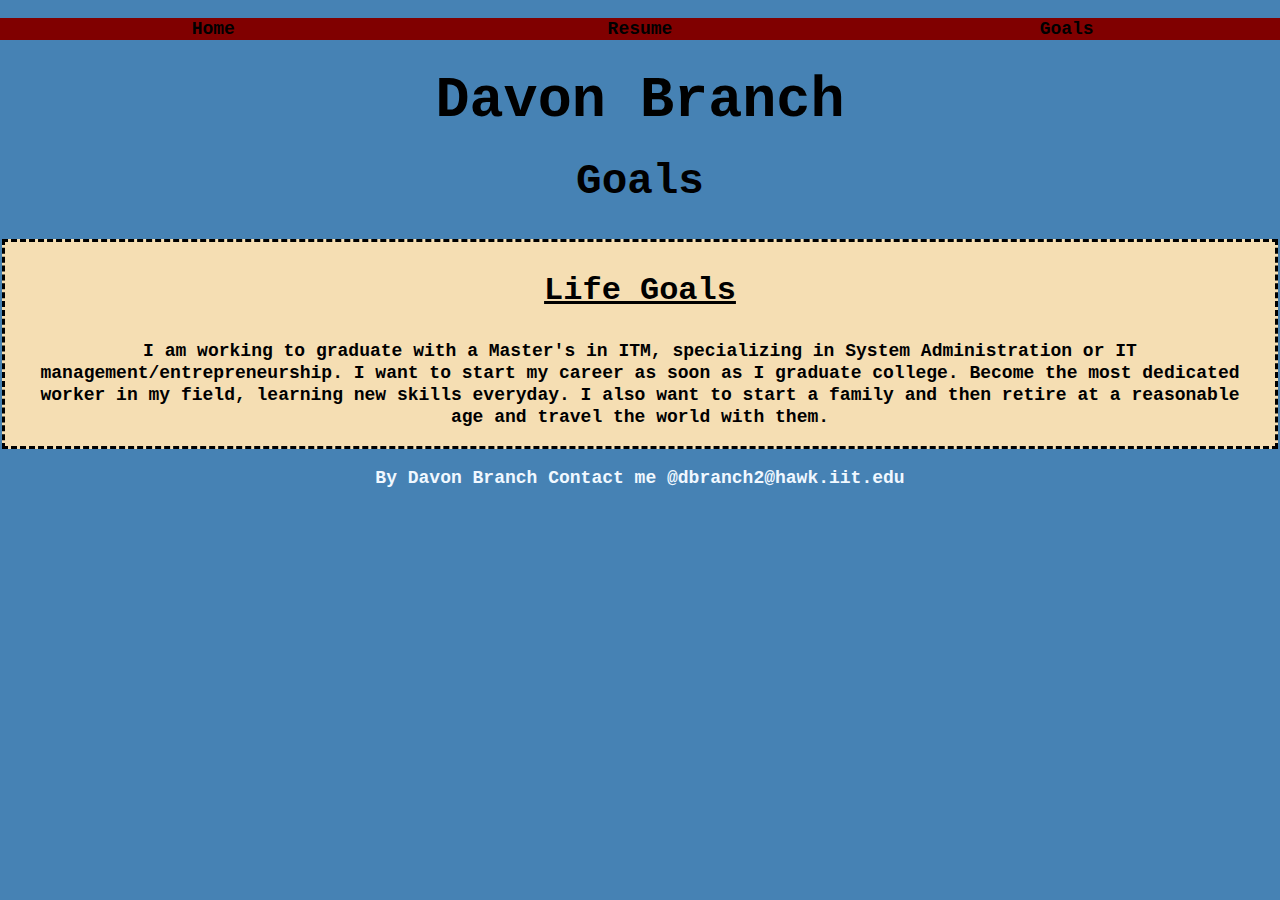
==== goals/index.html @ ab07bc75 "changed goals section to paragraph form" ====
<!DOCTYPE html>
<html lang="en">
<head>
  <meta charset="utf-8"/>
  <title>Davon's Goals</title>
  <meta name="viewport" content="width=device-width,initial-scale=1.0,shrink-to-fit=no"/>
  <link rel="stylesheet" href="../screen.css"/>
</head>
<body>
  <header id="header">
    <h1>Davon Branch</h1>
    <nav id="navigation">
      <ul>
        <li><a href="../">Home</a></li>
        <li><a href="../resume/">Resume</a></li>
        <li><a href="../goals/">Goals</a></li>
      </ul>
    </nav>
  </header>
  <main id="content">
    <h2>Goals</h2>
    <section>
      <h3>Life Goals</h3>
      <p>I am working to graduate with a Master's in ITM, specializing in
      System Administration or IT management/entrepreneurship. I want to start
      my career as soon as I graduate college. Become the most dedicated worker
      in my field, learning new skills everyday. I also want to start a family and
      then retire at a reasonable age and travel the world with them.
      </p>
    </section>
  </main>
  <footer id="footer">
    <p>By Davon Branch Contact me @dbranch2@hawk.iit.edu</p>
  </footer>
</body>
</html>
---- screen.css ----
body,
form {
  margin: 0;
  padding: 0;
}
html {
  background-color: steelblue;
  font-family: "Courier New", Courier, monospace;
  font-size: 1.125em; /*18 / 16*/
  line-height: 1.222em; /*22 / 18*/
}
body {
  padding-top: 2.444em; /*44 / 18*/
  padding-right: 1.222em; /*22 / 18*/
  padding-left: 1.222em; /*22 / 18*/
}
h1,
h2,
h3 {
  font-weight: bold;
  text-align: center;
}
h1 {
  font-size: 3.157em;
  line-height: 1.020em;
}
h2 {
  font-size: 2.369em;
  line-height: 1.032em;
}
h3 {
  font-size: 1.777em;
  line-height: 1.063em;
  text-decoration: underline;
  text-align: center;
}
li {
  font-weight: 900;
  text-align: center;
}
#content p {
  text-align: center;
  font-weight: 900;
}
#navigation ul {
  list-style-type: none;
  padding-bottom: 0;
  margin-left: 0;
  padding-left: 0;
}
#navigation {
  position: absolute;
  width: 100%;
  top: 0;
  left: 0;
}
#navigation li {
  float: left;
  width: 33.33333%;
}
#navigation a {
  display: block;
  width: 100%;
  text-align: center;
  text-decoration: none;
  color: black;
  background-color: maroon;
}
#navigation a:hover {
  background-color: white;
}
#content section,
#content h2,
#header h1 {
  color: black;
}
#content figcaption {
  font-family: "Courier New", Courier, monospace;
  font-size: 1.125em; /*18 / 16*/
  line-height: 1.222em; /*22 / 18*/
  text-align: center;
  font-weight: 900;
}
#content section {
  background-color: wheat;
  border-style: dashed;
}
#footer {
  font-family: "Courier New", Courier, monospace;
  color: aliceblue;
  text-align: center;
  font-weight: 900;
}
img {
  display: block;
  max-width: 100%;
}
@media screen and (min-width: 375px) {
  body {
    padding-right: 0.1173em;
    padding-left: 0.1173em;
  }
  h1 {
    line-height: 0.7em;
  }
  section {
    padding-left: 1em;
    padding-right: 1em;
  }
}
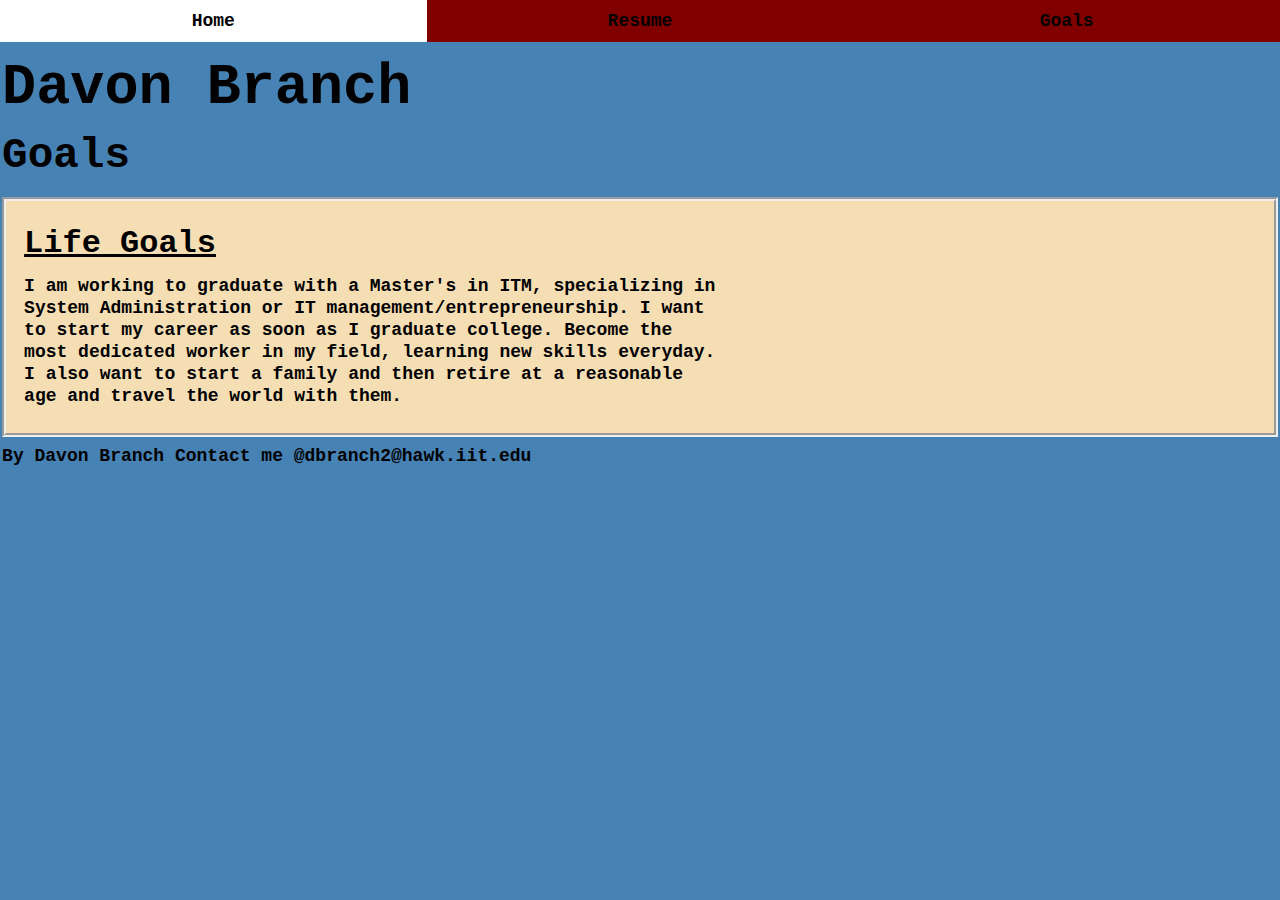
==== commit 5cc34364: "add modernizr" ====
--- a/goals/index.html
+++ b/goals/index.html
@@ -5,6 +5,8 @@
   <title>Davon's Goals</title>
   <meta name="viewport" content="width=device-width,initial-scale=1.0,shrink-to-fit=no"/>
   <link rel="stylesheet" href="../screen.css"/>
+  <link rel="stylesheet" href="//basehold.it/18"/>
+  <script src="js/modernizr.js"></script>
 </head>
 <body>
   <header id="header">
--- a/screen.css
+++ b/screen.css
@@ -1,3 +1,11 @@
+/* stylelint-disable */
+a,abbr,acronym,address,applet,article,aside,audio,b,big,blockquote,body,canvas,caption,center,cite,code,dd,del,details,dfn,div,dl,dt,em,embed,fieldset,figcaption,figure,footer,form,h1,h2,h3,h4,h5,h6,header,hgroup,html,i,iframe,img,ins,kbd,label,legend,li,mark,menu,
+nav,object,ol,output,p,pre,q,ruby,s,samp,section,small,span,strike,strong,sub,summary,sup,table,tbody,td,tfoot,th,thead,time,tr,tt,u,ul,var,video{margin:0;padding:0;border:0;font:inherit;vertical-align:baseline}article,aside,details,figcaption,figure,footer,header,hgroup,main,
+menu,nav,section{display:block}html{line-height:1}body{line-height:inherit}ol,ul{list-style:none}blockquote,q{quotes:none}blockquote:after,blockquote:before,q:after,q:before{content:'';content:none}table{border-collapse:collapse;border-spacing:0}
+/* stylelint-enable */
+
+/* Base Styles */
+
 body,
 form {
   margin: 0;
@@ -18,36 +26,45 @@
 h2,
 h3 {
   font-weight: bold;
-  text-align: center;
+  /*text-align: center;*/
+  padding-bottom: 0.444em; /*8 / 18*/
 }
 h1 {
-  font-size: 3.157em;
-  line-height: 1.020em;
+  font-size: 3.157em; /* 56.82 / 18 */
+  line-height: 1.020em; /* 57.95 / 56.82 */
+  padding-top: 0.444em; /*8 / 18*/
 }
 h2 {
-  font-size: 2.369em;
-  line-height: 1.032em;
+  font-size: 2.369em; /* 42.64 / 18 */
+  line-height: 1.032em; /* 44 / 42.64 */
 }
 h3 {
-  font-size: 1.777em;
-  line-height: 1.063em;
+  font-size: 1.777em; /* 32 / 18 */
+  line-height: 1.063em; /* 34 / 32 */
   text-decoration: underline;
-  text-align: center;
 }
 li {
   font-weight: 900;
-  text-align: center;
+  /*text-align: center;*/
+  list-style-type: disc;
+}
+ul li ul li {
+  list-style-type: circle;
+  list-style-position: inside;
 }
 #content p {
-  text-align: center;
+  /*text-align: center;*/
+  max-width: 700px;
   font-weight: 900;
 }
+/* Modular Styles */
 #navigation ul {
   list-style-type: none;
   padding-bottom: 0;
   margin-left: 0;
   padding-left: 0;
 }
+/* Layout Styles */
 #navigation {
   position: absolute;
   width: 100%;
@@ -55,6 +72,7 @@
   left: 0;
 }
 #navigation li {
+  list-style-type: none;
   float: left;
   width: 33.33333%;
 }
@@ -65,6 +83,8 @@
   text-decoration: none;
   color: black;
   background-color: maroon;
+  padding-top: 0.555em; /*10 / 18*/
+  padding-bottom: 0.555em; /*10 / 18*/
 }
 #navigation a:hover {
   background-color: white;
@@ -78,23 +98,30 @@
   font-family: "Courier New", Courier, monospace;
   font-size: 1.125em; /*18 / 16*/
   line-height: 1.222em; /*22 / 18*/
-  text-align: center;
+  /*text-align: center;*/
   font-weight: 900;
 }
 #content section {
   background-color: wheat;
-  border-style: dashed;
+  border-style: groove;
+  border-width: 0.277em;
+  padding-top: 1.444em; /*44 / 18*/
+  padding-bottom: 1.444em; /*44 / 18*/
 }
 #footer {
   font-family: "Courier New", Courier, monospace;
-  color: aliceblue;
-  text-align: center;
+  color: black;
+  /*text-align: center;*/
   font-weight: 900;
+  padding-top: 0.444em; /*8 / 18*/
+  padding-bottom: 0.444em; /*8 / 18*/
 }
+/* Responsive Media */
 img {
   display: block;
   max-width: 100%;
 }
+/* State Styles */
 @media screen and (min-width: 375px) {
   body {
     padding-right: 0.1173em;
@@ -108,3 +135,33 @@
     padding-right: 1em;
   }
 }
+@media screen and (min-width: 600px){
+  #introduction,
+  #facts {
+    width: 45.5vw;
+    float: left;
+    }
+   #pictures {
+     float: left;
+     }
+    .flexbox #content
+   {
+    display: flex;
+    flex-direction: row;
+    flex-wrap: wrap;
+    }
+    #one,
+    #two,
+    #three {
+      float: left;
+      width: 50%;
+      margin: auto;
+    }
+
+    .flexbox #pictures {
+      display: flex;
+      flex-direction: row;
+      flex-wrap: wrap;
+    }
+
+}
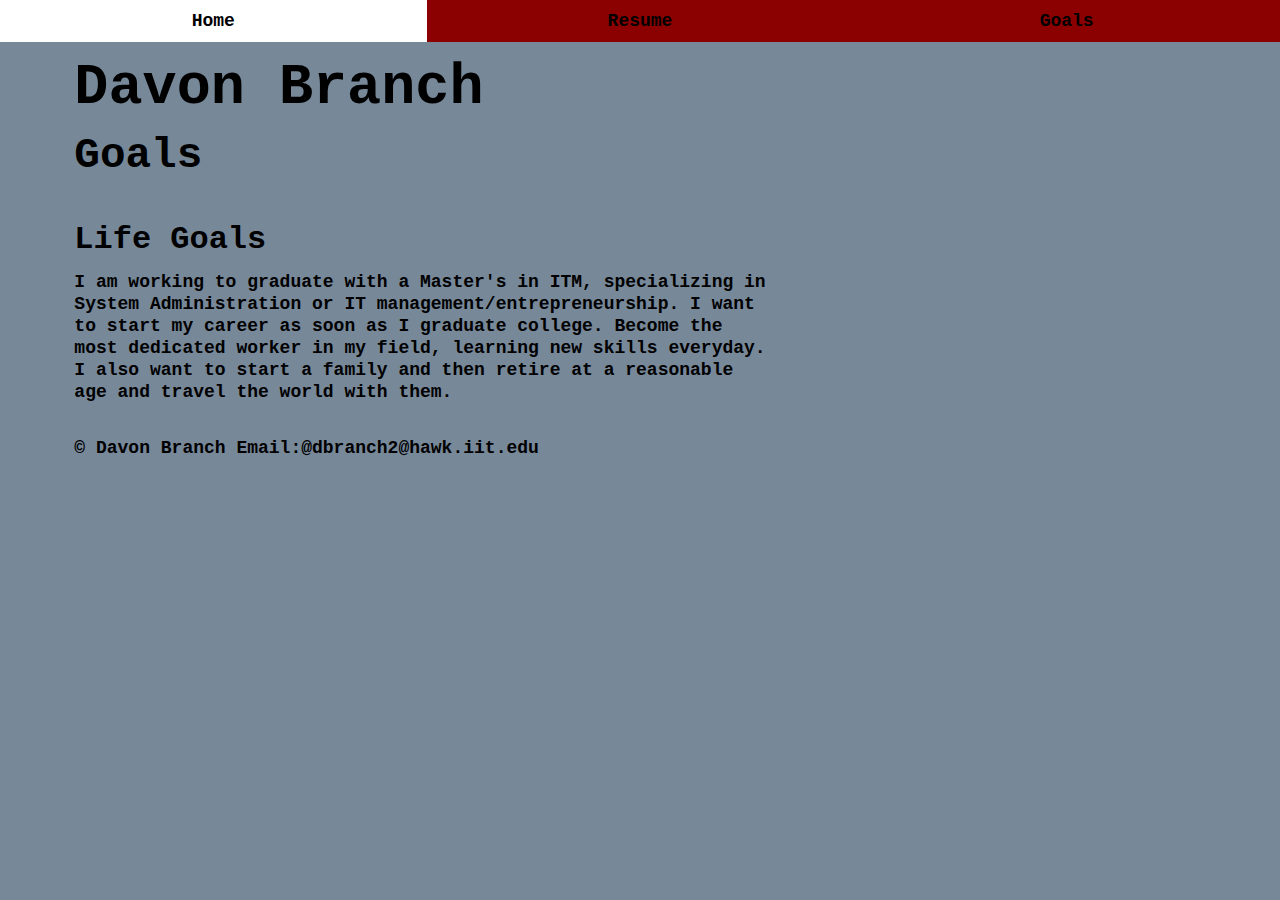
==== commit 9a771e55: "adjust footer text" ====
--- a/goals/index.html
+++ b/goals/index.html
@@ -5,7 +5,6 @@
   <title>Davon's Goals</title>
   <meta name="viewport" content="width=device-width,initial-scale=1.0,shrink-to-fit=no"/>
   <link rel="stylesheet" href="../screen.css"/>
-  <link rel="stylesheet" href="//basehold.it/18"/>
   <script src="js/modernizr.js"></script>
 </head>
 <body>
@@ -21,7 +20,7 @@
   </header>
   <main id="content">
     <h2>Goals</h2>
-    <section>
+    <section id="goals">
       <h3>Life Goals</h3>
       <p>I am working to graduate with a Master's in ITM, specializing in
       System Administration or IT management/entrepreneurship. I want to start
@@ -32,7 +31,7 @@
     </section>
   </main>
   <footer id="footer">
-    <p>By Davon Branch Contact me @dbranch2@hawk.iit.edu</p>
+    <p>&copy; Davon Branch Email:@dbranch2@hawk.iit.edu</p>
   </footer>
 </body>
 </html>
--- a/screen.css
+++ b/screen.css
@@ -12,7 +12,7 @@
   padding: 0;
 }
 html {
-  background-color: steelblue;
+  background-color: lightslategray;
   font-family: "Courier New", Courier, monospace;
   font-size: 1.125em; /*18 / 16*/
   line-height: 1.222em; /*22 / 18*/
@@ -26,26 +26,27 @@
 h2,
 h3 {
   font-weight: bold;
-  /*text-align: center;*/
   padding-bottom: 0.444em; /*8 / 18*/
+  color: black;
 }
 h1 {
   font-size: 3.157em; /* 56.82 / 18 */
   line-height: 1.020em; /* 57.95 / 56.82 */
   padding-top: 0.444em; /*8 / 18*/
+
 }
 h2 {
   font-size: 2.369em; /* 42.64 / 18 */
   line-height: 1.032em; /* 44 / 42.64 */
+
 }
 h3 {
   font-size: 1.777em; /* 32 / 18 */
   line-height: 1.063em; /* 34 / 32 */
-  text-decoration: underline;
+
 }
 li {
   font-weight: 900;
-  /*text-align: center;*/
   list-style-type: disc;
 }
 ul li ul li {
@@ -53,7 +54,6 @@
   list-style-position: inside;
 }
 #content p {
-  /*text-align: center;*/
   max-width: 700px;
   font-weight: 900;
 }
@@ -82,36 +82,31 @@
   text-align: center;
   text-decoration: none;
   color: black;
-  background-color: maroon;
+  background-color: darkred;
   padding-top: 0.555em; /*10 / 18*/
   padding-bottom: 0.555em; /*10 / 18*/
 }
 #navigation a:hover {
   background-color: white;
 }
-#content section,
-#content h2,
-#header h1 {
+#content section
+{
   color: black;
 }
 #content figcaption {
   font-family: "Courier New", Courier, monospace;
   font-size: 1.125em; /*18 / 16*/
   line-height: 1.222em; /*22 / 18*/
-  /*text-align: center;*/
   font-weight: 900;
 }
 #content section {
-  background-color: wheat;
-  border-style: groove;
-  border-width: 0.277em;
   padding-top: 1.444em; /*44 / 18*/
   padding-bottom: 1.444em; /*44 / 18*/
+
 }
 #footer {
   font-family: "Courier New", Courier, monospace;
   color: black;
-  /*text-align: center;*/
   font-weight: 900;
   padding-top: 0.444em; /*8 / 18*/
   padding-bottom: 0.444em; /*8 / 18*/
@@ -124,44 +119,73 @@
 /* State Styles */
 @media screen and (min-width: 375px) {
   body {
-    padding-right: 0.1173em;
-    padding-left: 0.1173em;
+    padding-right: 11.73%;
+    padding-left: 11.73%;
   }
   h1 {
     line-height: 0.7em;
   }
-  section {
-    padding-left: 1em;
-    padding-right: 1em;
+}
+@media screen and (min-width: 860px){
+  /* 700 px grid w/50px margins
+  Columns 200px
+  Gutter 50px
+  Primary mod 450px
+  secondary mod 200px
+  */
+  body {
+    padding-right: 5.81%; /* 50 / 860 */
+    padding-left: 5.81%; /* 50 / 860 */
   }
+  #introduction,
+  #facts
+  {
+    width: 64.28%; /* 450 / 700 */
+    float: left;
+  }
+  #pictures {
+      width: 28.57%; /* 200 / 700 */
+      float: left;
+      margin-left: 7.14%; /* 50 / 700 */
+    }
+    .flexbox #introduction,
+    .flexbox #facts,
+    .flexbox #pictures
+    {
+      float: left;
+      margin-left: 0;
+      flex: 1 1 auto;
+    }
+    #pictures img {
+      float: left;
+      width: 460%;
+    }
+    footer {
+      clear: both;
+    }
+    /* 700 px grid w/50px margins
+    Columns 200px
+    Gutter 105px
+    Primary mod 280px
+    secondary mod 280px
+    */
+    #education,
+    #work,
+    #accomplish,
+    #traits
+    {
+      float: left;
+      width: 40%; /*280 / 700 */
+    }
+    #work,
+    #traits {
+      margin-left: 15%; /* 105 / 700 */
+    }
+    .flexbox #education,
+    .flexbox #work,
+    .flex #accomplish,
+    .flex #traits {
+      display: flex;
+      flex: 0 1 auto;
+    }
 }
-@media screen and (min-width: 600px){
-  #introduction,
-  #facts {
-    width: 45.5vw;
-    float: left;
-    }
-   #pictures {
-     float: left;
-     }
-    .flexbox #content
-   {
-    display: flex;
-    flex-direction: row;
-    flex-wrap: wrap;
-    }
-    #one,
-    #two,
-    #three {
-      float: left;
-      width: 50%;
-      margin: auto;
-    }
-
-    .flexbox #pictures {
-      display: flex;
-      flex-direction: row;
-      flex-wrap: wrap;
-    }
-
-}
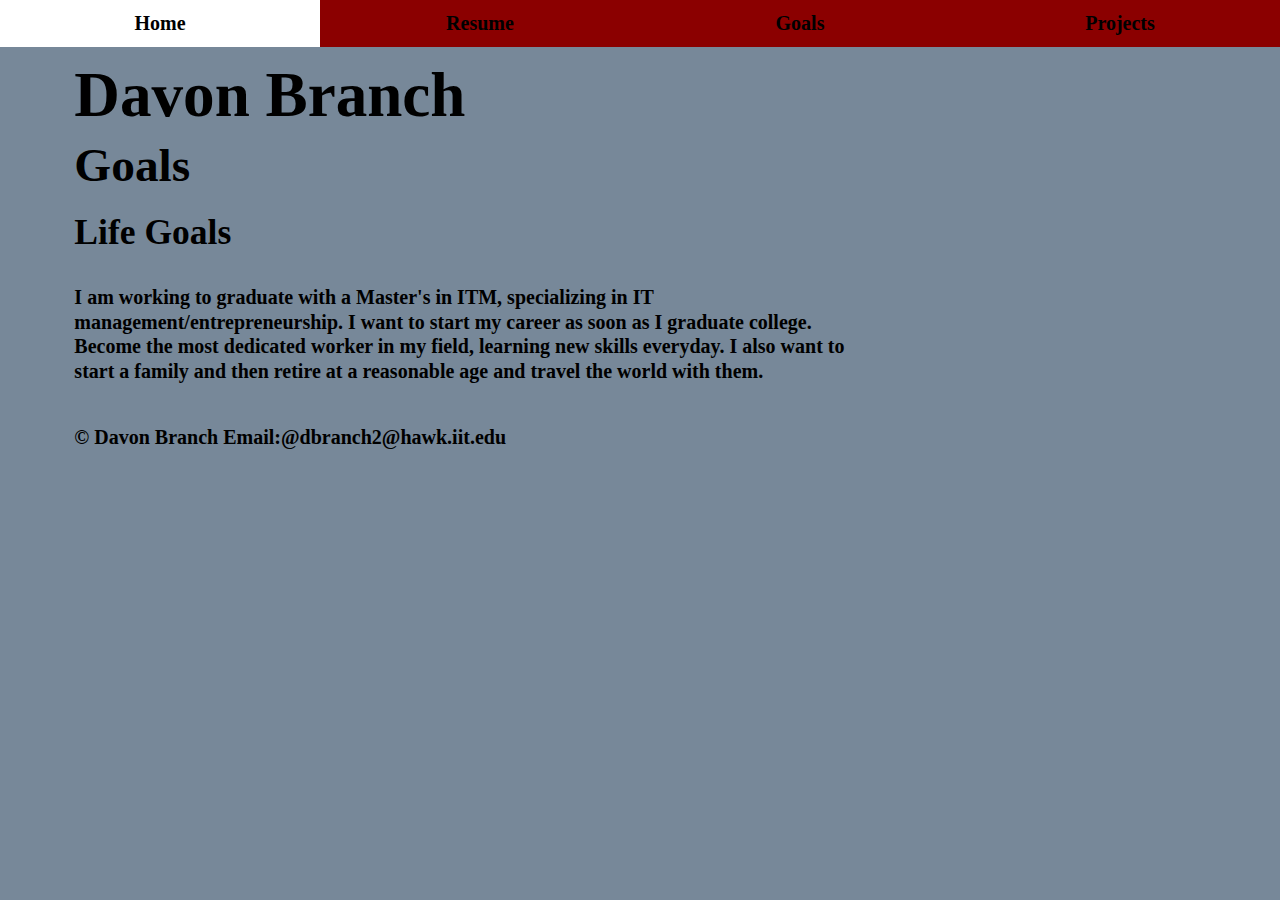
==== commit 0ac6edea: "updated goals page" ====
--- a/goals/index.html
+++ b/goals/index.html
@@ -3,8 +3,9 @@
 <head>
   <meta charset="utf-8"/>
   <title>Davon's Goals</title>
-  <meta name="viewport" content="width=device-width,initial-scale=1.0,shrink-to-fit=no"/>
-  <link rel="stylesheet" href="../screen.css"/>
+  <meta name="viewport" content="width=device-width,initial-scale=1.0,shrink-to-fit=no" />
+  <link rel="stylesheet" href="../screen.css" />
+  <link rel="stylesheet" href="#//basehold.it/22" />
   <script src="js/modernizr.js"></script>
 </head>
 <body>
@@ -15,6 +16,7 @@
         <li><a href="../">Home</a></li>
         <li><a href="../resume/">Resume</a></li>
         <li><a href="../goals/">Goals</a></li>
+        <li><a href="../projects/">Projects</a></li>
       </ul>
     </nav>
   </header>
@@ -23,7 +25,7 @@
     <section id="goals">
       <h3>Life Goals</h3>
       <p>I am working to graduate with a Master's in ITM, specializing in
-      System Administration or IT management/entrepreneurship. I want to start
+      IT management/entrepreneurship. I want to start
       my career as soon as I graduate college. Become the most dedicated worker
       in my field, learning new skills everyday. I also want to start a family and
       then retire at a reasonable age and travel the world with them.
--- a/screen.css
+++ b/screen.css
@@ -5,20 +5,19 @@
 /* stylelint-enable */
 
 /* Base Styles */
-
 body,
 form {
   margin: 0;
   padding: 0;
 }
 html {
-  background-color: lightslategray;
-  font-family: "Courier New", Courier, monospace;
+  background-color: #778899;
+  font-family: Times;
   font-size: 1.125em; /*18 / 16*/
   line-height: 1.222em; /*22 / 18*/
 }
 body {
-  padding-top: 2.444em; /*44 / 18*/
+  padding-top: 3.66em; /*44 / 18*/
   padding-right: 1.222em; /*22 / 18*/
   padding-left: 1.222em; /*22 / 18*/
 }
@@ -26,24 +25,46 @@
 h2,
 h3 {
   font-weight: bold;
-  padding-bottom: 0.444em; /*8 / 18*/
-  color: black;
+  color: black;
+}
+h1,
+h2,
+p {
+  padding-bottom: 1.22em; /* 22 / 18 */
+}
+p {
+  padding-top: 0.444em; /* 8 / 18 */
 }
 h1 {
   font-size: 3.157em; /* 56.82 / 18 */
-  line-height: 1.020em; /* 57.95 / 56.82 */
-  padding-top: 0.444em; /*8 / 18*/
-
+  line-height: 1.02em; /* 57.95 / 56.82 */
+  padding-bottom: 0.38em; /* 22 / 56.82 */
 }
 h2 {
   font-size: 2.369em; /* 42.64 / 18 */
   line-height: 1.032em; /* 44 / 42.64 */
-
+  padding-bottom: 0.51em; /* 22 / 42.64 */
 }
 h3 {
   font-size: 1.777em; /* 32 / 18 */
   line-height: 1.063em; /* 34 / 32 */
-
+  padding-bottom: 0.68em; /* 22 / 32 */
+}
+#content figcaption {
+  font-size: 1.125em; /*18 / 16*/
+  line-height: 1.222em; /*22 / 18*/
+  font-weight: 900;
+}
+#content section {
+  color: black;
+}
+#content2 section {
+  padding-bottom: 1.22em; /* 22 / 18 */
+}
+#footer {
+  color: black;
+  font-weight: 900;
+  padding-top: 0.444em; /*8 / 18*/
 }
 li {
   font-weight: 900;
@@ -54,9 +75,10 @@
   list-style-position: inside;
 }
 #content p {
-  max-width: 700px;
-  font-weight: 900;
-}
+  max-width: 38.89em; /*700px / 18 */
+  font-weight: 900;
+}
+
 /* Modular Styles */
 #navigation ul {
   list-style-type: none;
@@ -64,6 +86,7 @@
   margin-left: 0;
   padding-left: 0;
 }
+
 /* Layout Styles */
 #navigation {
   position: absolute;
@@ -74,7 +97,7 @@
 #navigation li {
   list-style-type: none;
   float: left;
-  width: 33.33333%;
+  width: 25%;
 }
 #navigation a {
   display: block;
@@ -82,110 +105,106 @@
   text-align: center;
   text-decoration: none;
   color: black;
-  background-color: darkred;
+  background-color: #8B0000;
   padding-top: 0.555em; /*10 / 18*/
   padding-bottom: 0.555em; /*10 / 18*/
 }
 #navigation a:hover {
   background-color: white;
 }
-#content section
-{
-  color: black;
-}
-#content figcaption {
-  font-family: "Courier New", Courier, monospace;
-  font-size: 1.125em; /*18 / 16*/
-  line-height: 1.222em; /*22 / 18*/
-  font-weight: 900;
-}
-#content section {
-  padding-top: 1.444em; /*44 / 18*/
-  padding-bottom: 1.444em; /*44 / 18*/
-
-}
-#footer {
-  font-family: "Courier New", Courier, monospace;
-  color: black;
-  font-weight: 900;
-  padding-top: 0.444em; /*8 / 18*/
-  padding-bottom: 0.444em; /*8 / 18*/
-}
+
 /* Responsive Media */
 img {
   display: block;
   max-width: 100%;
 }
+
 /* State Styles */
 @media screen and (min-width: 375px) {
   body {
-    padding-right: 11.73%;
-    padding-left: 11.73%;
+    padding-right: 11.73%; /*44 /375 */
+    padding-left: 11.73%; /*44 /375 */
   }
   h1 {
-    line-height: 0.7em;
-  }
-}
-@media screen and (min-width: 860px){
-  /* 700 px grid w/50px margins
-  Columns 200px
-  Gutter 50px
+    line-height: 0.7em; /* 262.5 / 375 */
+  }
+}
+/*increase font size for larger screens*/
+@media screen and (min-width: 640px) {
+  html {
+    font-size: 1.25em; /* 20 / 16 */
+  }
+}
+/*"Pictures" appears on the side next to "Facts About Me" and Resume page has a
+two column format*/
+@media screen and (min-width: 860px) {
+  /* 700 px grid with 50px margins
+  Columns are 200px
+  Gutter are 50px
   Primary mod 450px
-  secondary mod 200px
-  */
+  secondary mod 200px */
   body {
     padding-right: 5.81%; /* 50 / 860 */
     padding-left: 5.81%; /* 50 / 860 */
   }
   #introduction,
-  #facts
-  {
+  #facts {
     width: 64.28%; /* 450 / 700 */
     float: left;
   }
   #pictures {
-      width: 28.57%; /* 200 / 700 */
-      float: left;
-      margin-left: 7.14%; /* 50 / 700 */
-    }
-    .flexbox #introduction,
-    .flexbox #facts,
-    .flexbox #pictures
-    {
-      float: left;
-      margin-left: 0;
-      flex: 1 1 auto;
-    }
-    #pictures img {
-      float: left;
-      width: 460%;
-    }
-    footer {
-      clear: both;
-    }
-    /* 700 px grid w/50px margins
-    Columns 200px
-    Gutter 105px
+    width: 28.57%; /* 200 / 700 */
+    float: left;
+    margin-left: 7.14%; /* 50 / 700 */
+  }
+  .flexbox #introduction,
+  .flexbox #facts,
+  .flexbox #pictures {
+    float: left;
+    display: flex;
+    flex-wrap: wrap;
+  }
+  footer {
+    clear: both;
+  }
+  /* 700 px grid with 50px margins
+    Columns are 200px
+    Gutters are 105px
     Primary mod 280px
     secondary mod 280px
     */
-    #education,
-    #work,
-    #accomplish,
-    #traits
-    {
-      float: left;
-      width: 40%; /*280 / 700 */
-    }
-    #work,
-    #traits {
-      margin-left: 15%; /* 105 / 700 */
-    }
-    .flexbox #education,
-    .flexbox #work,
-    .flex #accomplish,
-    .flex #traits {
-      display: flex;
-      flex: 0 1 auto;
-    }
-}
+  #education,
+  #work,
+  #accomplish,
+  #traits {
+    float: left;
+    width: 40%; /*280 / 700 */
+  }
+  #work,
+  #traits {
+    margin-left: 15%; /* 105 / 700 */
+  }
+  .flexbox #education,
+  .flexbox #work,
+  .flexbox #accomplish,
+  .flexbox #traits {
+    float: left;
+    display: flex;
+    flex-wrap: wrap;
+  }
+  /* 700 px grid with 50px margins
+  Columns are 200px
+  Gutter are 50px
+  Primary mod 310px
+  secondary mod 200px */
+  #javaprojects,
+  #cplusplusprojects
+  {
+    float: left;
+    width: 44.28%; /* 310 / 700 */
+  }
+  #cplusplusprojects {
+    margin-left: 7.14%; /* 50 / 700 */
+  }
+
+}
